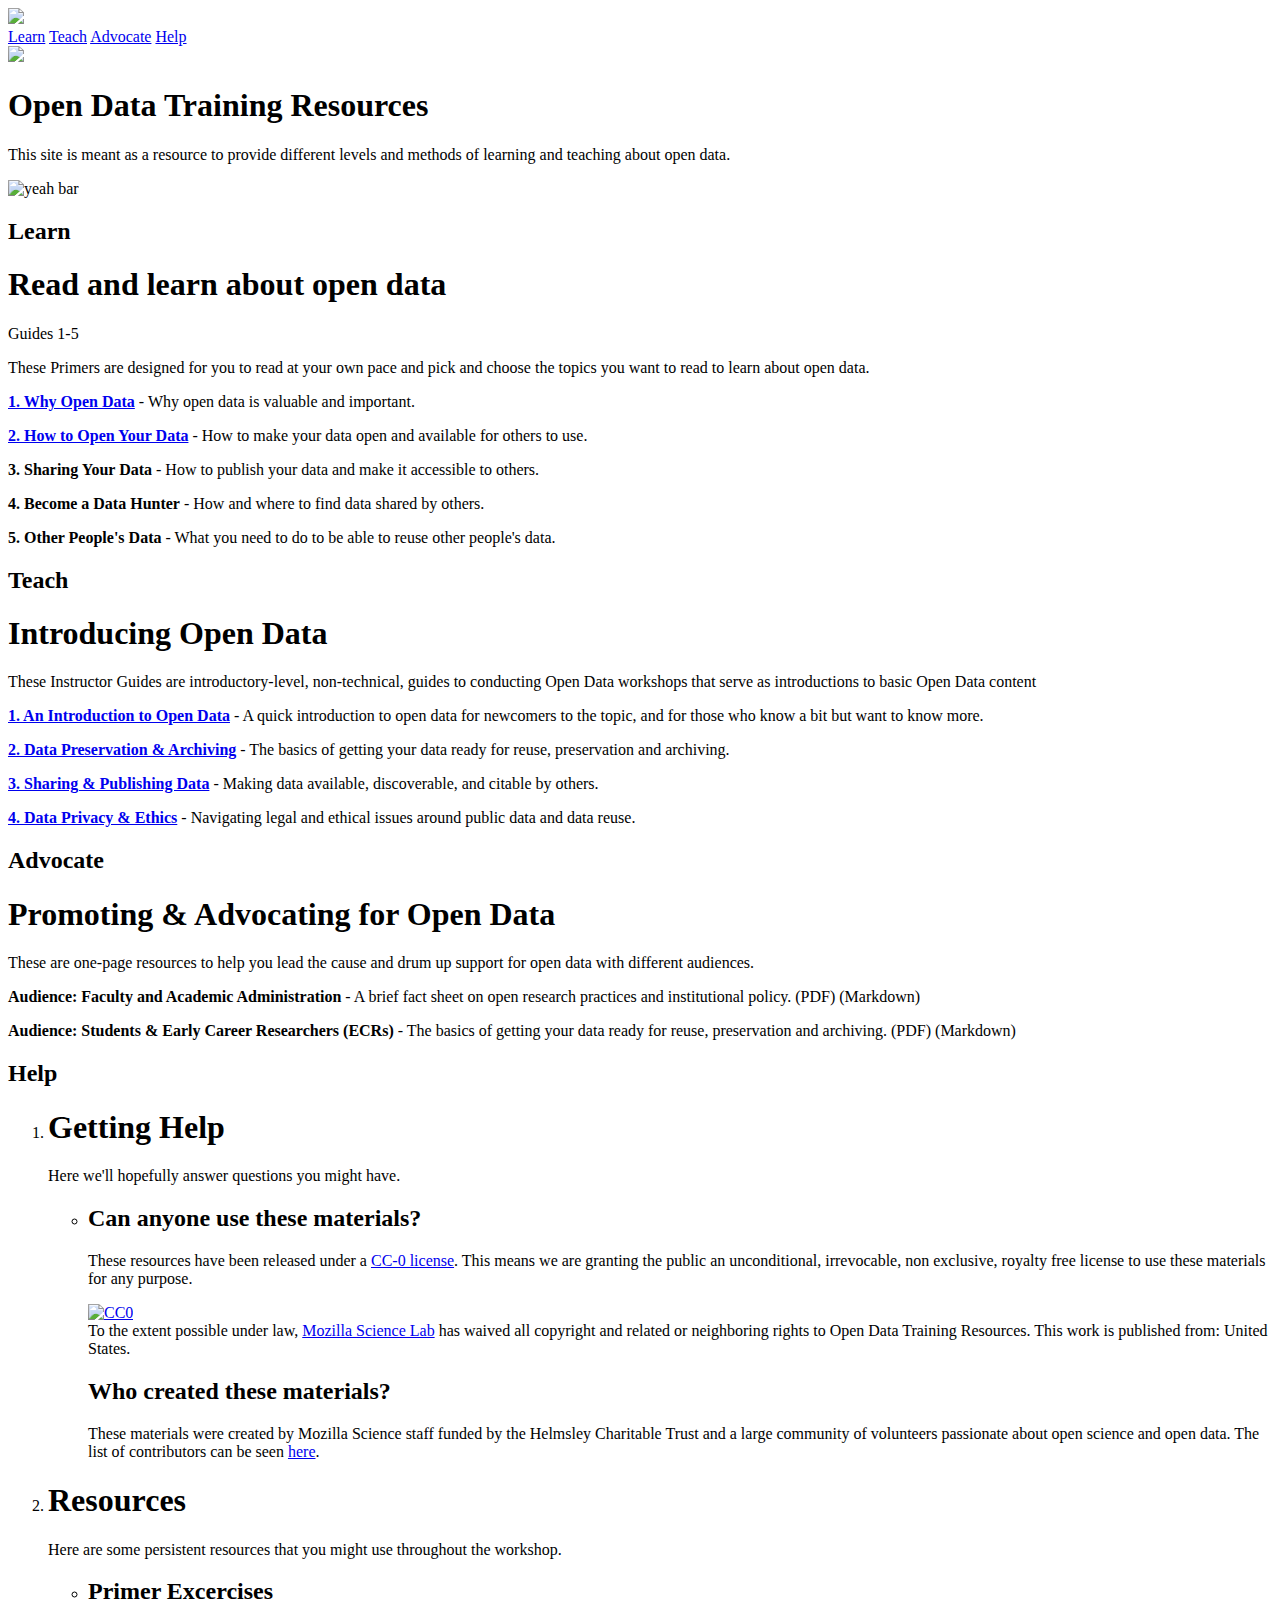
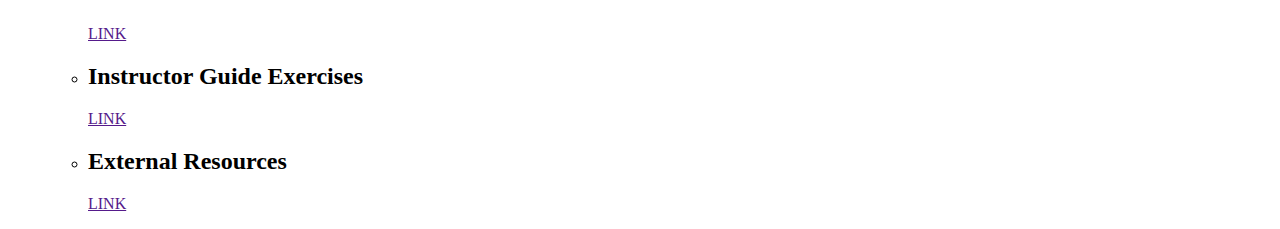
==== index.html @ 7452b1af "Added ? abt authors and info abt Helmsley" ====
<!DOCTYPE html>
<html>
  <head>
    <title>Open Data Training Resources</title>
    <meta charset="utf-8">
    <meta name="viewport" content="width=device-width, initial-scale=1">
    <meta name="author" content="Mozilla Science Lab"/>
    <!-- STYLES -->
    <link href='https://fonts.googleapis.com/css?family=Fira+Sans:400,400italic,500,500italic,700' rel='stylesheet' type='text/css'>
    <link rel="stylesheet" href="https://maxcdn.bootstrapcdn.com/font-awesome/4.5.0/css/font-awesome.min.css">
    <link rel="stylesheet" href="assets/css/style.css">
    <link rel="icon" type="image/ico" href="https://mozillascience.org/img/favicon.ico">
    <!-- JS -->
    <script src="https://code.jquery.com/jquery-2.1.4.min.js" type="text/javascript" charset="utf-8"></script>
    <script src="assets/javascript/script.js" type="text/javascript" charset="utf-8"></script>
    <script src="assets/javascript/table.js" type="text/javascript" charset="utf-8"></script>
  </head>

  <body>
  <!-- SIDE BAR NAVIGATION -->
  	<aside>
  		<div class="image">
  			<img src="assets/images/science-fox_navy.svg">
  		</div>
  		<nav>
  		  <a class="selected" href="#learn">Learn</a>
        <a href="#teach">Teach</a>
  		  <a href="#adv">Advocate</a>
  		  <a href="#help">Help</a>
  		</nav>
  	</aside>
  <!-- BODY TEXT -->
  	<article>
      <div class="logo">
        <a href="https://mozillascience.org" title="Mozilla Science Lab">
          <img src="assets/images/science-lab-logo.svg" />
        </a>
      </div>
	<!-- TITLE -->
      <h1>Open Data Training Resources</h1>

  <!-- META INFO -->
      <div class="meta-information">

        <p class="summary">
          This site is meant as a resource to provide different levels and methods of learning and teaching about open data.
        </p>

      </div>

      <div class="image">
        <img src="assets/images/banner-water.png" alt="yeah bar" height="90" width="770">
      </div>
	<!-- LEARNING -->
		<h2 id="learn">Learn</h2>
<!-- PRIMERS -->
    <section class="example">
      <section class="title">
        <h1>Read and learn about open data</h1>
        <p>Guides 1-5</p>
        <p>These Primers are designed for you to read at your own pace and pick and choose the topics you want to read to learn about open data.</p>
      </section>
      <section class="content">
        <!-- <p>
          <strong>LEVEL 1</strong>
        </p>  -->
        <p>
          <a href="https://mozillascience.github.io/open-data-primers/1-why-open-data.html">
            <strong>1. Why Open Data</strong></a> - Why open data is valuable and important.
        </p>
        <p>
          <a href="https://mozillascience.github.io/open-data-primers/2-how-to.html"><strong>2. How to Open Your Data</strong></a> - How to make your data open and available for others to use.
        </p>
        <p>
          <strong>3. Sharing Your Data</strong> - How to publish your data and make it accessible to others.
        </p>
        <p>
          <strong>4. Become a Data Hunter</strong> - How and where to find data shared by others.
        </p>
        <p>
          <strong>5. Other People's Data</strong> - What you need to do to be able to reuse other people's data.
        </p>
<!--        <p>
          <strong>What’s Next</strong> - Resources and opportunities to learn more
        </p>  -->
      </section>
    </section>
<!-- TEACHING -->
  		<h2 id="teach">Teach</h2>
<!-- INSTRUCTOR GUIDES -->
    <section class="example">
      <section class="title">
        <h1>Introducing Open Data</h1>
        <p>These Instructor Guides are introductory-level, non-technical, guides to conducting Open Data workshops that serve as introductions to basic Open Data content
        </p>
      </section>
      <section class="content">
  <!--      <p>
          <a href=""><strong>Title</strong></a> - Description
        </p>  -->
        <p>
          <a href="modules/1_Intro.html"><strong>1. An Introduction to Open Data</strong></a> - A quick introduction to open data for newcomers to the topic, and for those who know a bit but want to know more.
        </p>
        <p>
          <a href="modules/2_Pres.html"><strong>2. Data Preservation &amp; Archiving</strong></a> - The basics of getting your data ready for reuse, preservation and archiving.
        </p>
        <p>
          <a href="modules/3_Share.html"><strong>3. Sharing &amp; Publishing Data</strong></a> - Making data available, discoverable, and citable by others.
        </p>
        <p>
          <a href="modules/4_Ethics.html"><strong>4. Data Privacy &amp; Ethics</strong></a> - Navigating legal and ethical issues around public data and data reuse.
        </p>
      </section>
    </section>
    <!-- ADVOCACY -->
      <h2 id="adv">Advocate</h2>
    <!-- ONE-PAGERS -->
        <section class="example">
          <section class="title">
            <h1>Promoting &amp; Advocating for Open Data</h1>
            <p>These are one-page resources to help you lead the cause and drum up support for open data with different audiences.</p>
          </section>
          <section class="content">
            <p>
              <strong>Audience: Faculty and Academic Administration </strong></a> - A brief fact sheet on open research practices and institutional policy. (PDF) (Markdown)
            </p>
            <p>
              <strong>Audience: Students &amp; Early Career Researchers (ECRs)</strong> - The basics of getting your data ready for reuse, preservation and archiving. (PDF) (Markdown)
            </p>
          </section>
        </section>

  <!-- HELP -->

  	<h2 id="help">Help</h2>
  		<ol class="steps">
        <!-- faq -->
        <li>
          <h1>Getting Help</h1>
          <p>
            Here we'll hopefully answer questions you might have.
          </p>

          <ul>
            <li>
              <h2>Can anyone use these materials?</h2>
              <p>
                These resources have been released under a <a href="https://creativecommons.org/share-your-work/public-domain/cc0/">CC-0 license</a>.  This means we are granting the public an unconditional, irrevocable, non exclusive, royalty free license to use these materials for any purpose.
              </p>
              <p xmlns:dct="http://purl.org/dc/terms/" xmlns:vcard="http://www.w3.org/2001/vcard-rdf/3.0#">
                <a rel="license" href="http://creativecommons.org/publicdomain/zero/1.0/">  <img src="http://i.creativecommons.org/p/zero/1.0/88x31.png" style="border-style: none;" alt="CC0" /></a>
                <br />
                To the extent possible under law,
                <a rel="dct:publisher" href="https://www.mozillascience.org/blog">
                <span property="dct:title">Mozilla Science Lab</span></a> has waived all copyright and related or neighboring rights to <span property="dct:title">Open Data Training Resources</span>.  This work is published from: <span property="vcard:Country" datatype="dct:ISO3166" content="US" about="https://www.mozillascience.org/blog"> United States</span>.
              </p>
              <h2>Who created these materials?</h2>
              <p>These materials were created by Mozilla Science staff funded by the Helmsley Charitable Trust and a large community of volunteers passionate about open science and open data.  The list of contributors can be seen <a href="https://github.com/mozillascience/open-data-training">here</a>.
            <!--  <h2> QUESTION </h2>
              <p>
                ANSWER
              </p> -->

            </li>
          </ul>
        </li>
        <!-- Resources -->
        <li>
          <h1>Resources</h1>
          <p>
          Here are some persistent resources that you might use throughout the workshop.
          </p>
          <ul>
            <li>
              <h2>Primer Excercises</h2>
              <p><a href="">LINK</a></p>
            </li>
            <li>
              <h2>Instructor Guide Exercises</h2>
              <p><a href="">LINK</a></p>
            </li>
            <li>
              <h2>External Resources</h2>
              <p><a href="">LINK</a></p>
            </li>
          </ul>
      </ol>
  	</article>
  </body>
</html>
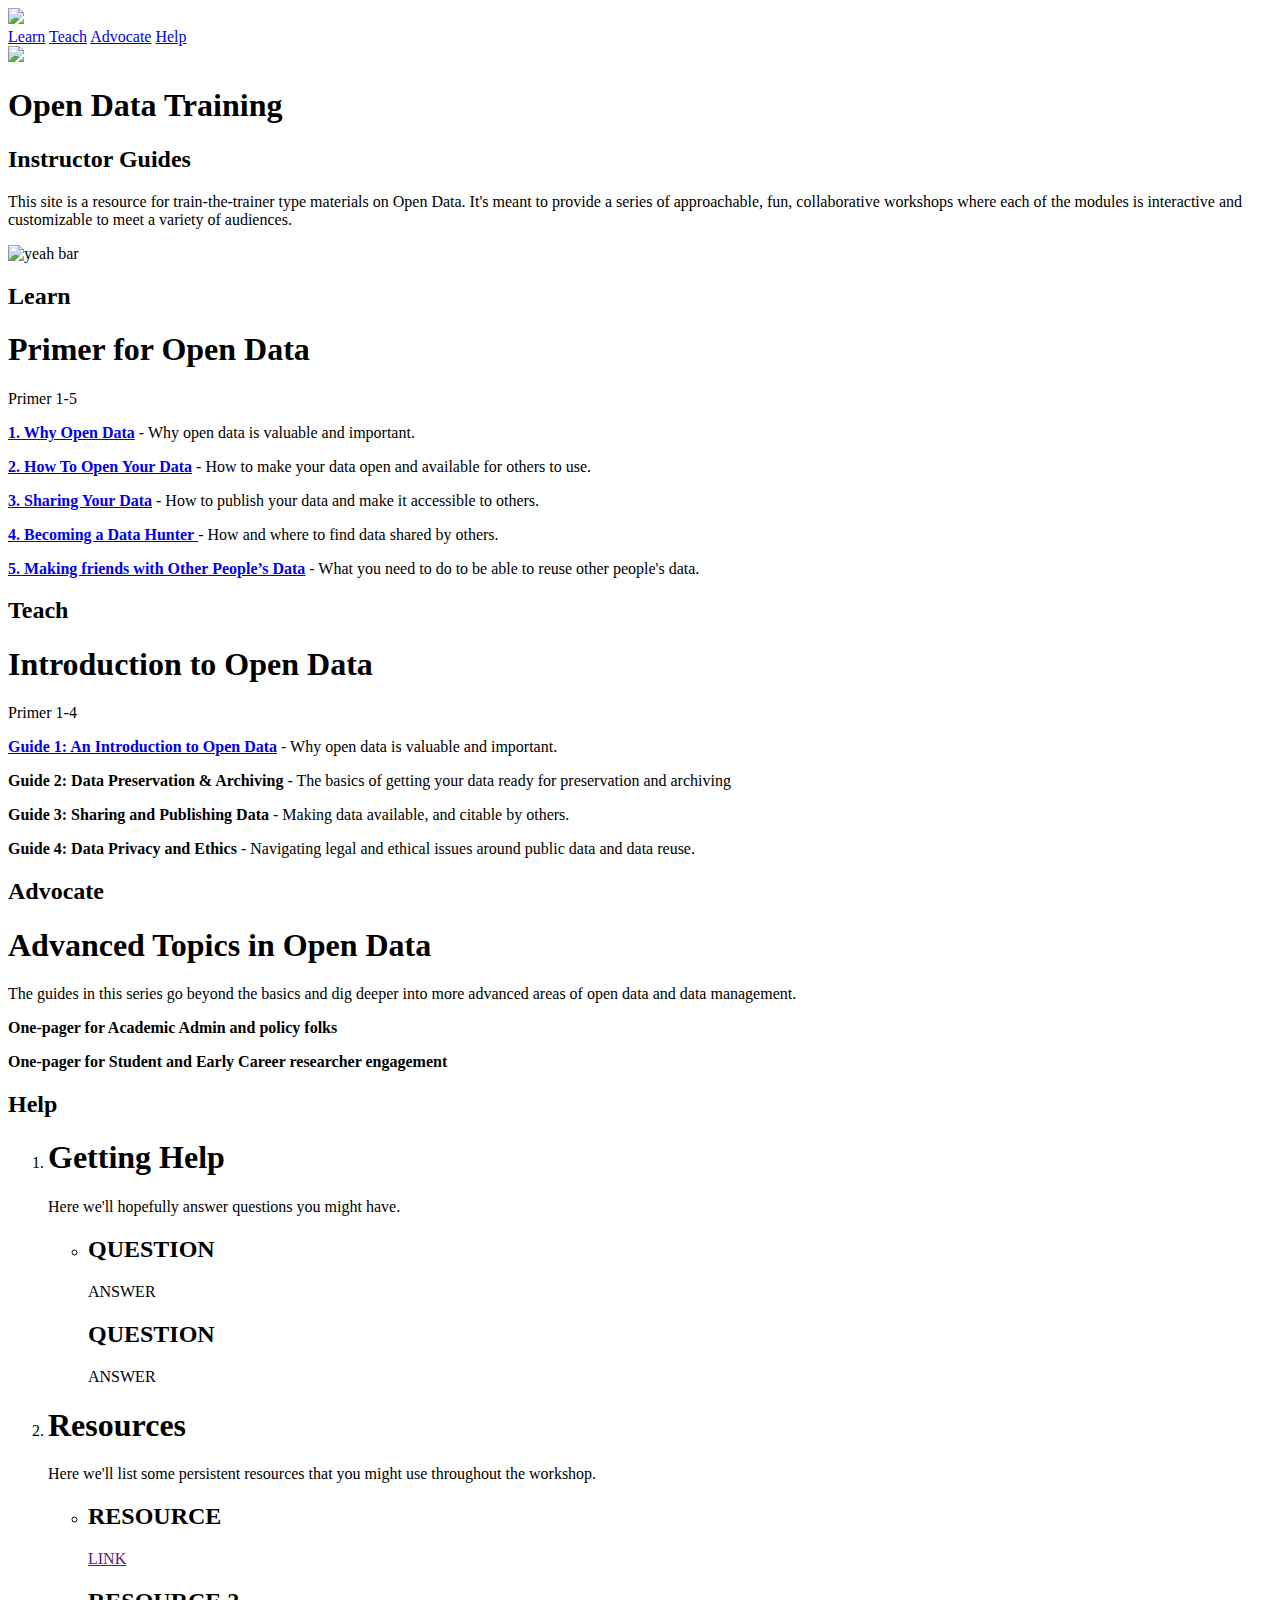
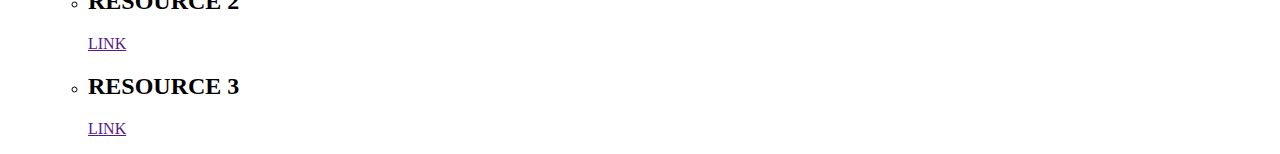
==== commit 5d8e9ea9: "Update index.html" ====
--- a/index.html
+++ b/index.html
@@ -1,7 +1,7 @@
 <!DOCTYPE html>
 <html>
   <head>
-    <title>Open Data Training Resources</title>
+    <title>Open Data Training</title>
     <meta charset="utf-8">
     <meta name="viewport" content="width=device-width, initial-scale=1">
     <meta name="author" content="Mozilla Science Lab"/>
@@ -24,9 +24,9 @@
   		</div>
   		<nav>
   		  <a class="selected" href="#learn">Learn</a>
-        <a href="#teach">Teach</a>
-  		  <a href="#adv">Advocate</a>
-  		  <a href="#help">Help</a>
+        	  <a href="#teach">Teach</a>
+  		  <a href="#advocate">Advocate</a>
+        <a href="#help">Help</a>
   		</nav>
   	</aside>
   <!-- BODY TEXT -->
@@ -37,104 +37,90 @@
         </a>
       </div>
 	<!-- TITLE -->
-      <h1>Open Data Training Resources</h1>
+      <h1>Open Data Training</h1>
+      <h2>Instructor Guides</h2>
 
   <!-- META INFO -->
       <div class="meta-information">
 
         <p class="summary">
-          This site is meant as a resource to provide different levels and methods of learning and teaching about open data.
+          This site is a resource for train-the-trainer type materials on Open Data. It's meant to provide a series of approachable, fun, collaborative workshops where each of the modules is interactive and customizable to meet a variety of audiences.
         </p>
-
       </div>
 
       <div class="image">
         <img src="assets/images/banner-water.png" alt="yeah bar" height="90" width="770">
       </div>
-	<!-- LEARNING -->
+
+<!-- Learn -->
 		<h2 id="learn">Learn</h2>
-<!-- PRIMERS -->
     <section class="example">
       <section class="title">
-        <h1>Read and learn about open data</h1>
-        <p>Guides 1-5</p>
-        <p>These Primers are designed for you to read at your own pace and pick and choose the topics you want to read to learn about open data.</p>
+        <h1>Primer for Open Data</h1>
+        <p>Primer 1-5</p>
       </section>
       <section class="content">
-        <!-- <p>
-          <strong>LEVEL 1</strong>
-        </p>  -->
         <p>
-          <a href="https://mozillascience.github.io/open-data-primers/1-why-open-data.html">
-            <strong>1. Why Open Data</strong></a> - Why open data is valuable and important.
+          <a href="https://mozillascience.github.io/open-data-primers/1-open-data-what.html"><strong>1. Why Open Data</strong></a> - Why open data is valuable and important.
         </p>
         <p>
-          <a href="https://mozillascience.github.io/open-data-primers/2-how-to.html"><strong>2. How to Open Your Data</strong></a> - How to make your data open and available for others to use.
+          <a href="https://mozillascience.github.io/open-data-primers/2-how-to.html"><strong>2. How To Open Your Data</strong></a> - How to make your data open and available for others to use.
         </p>
         <p>
-          <strong>3. Sharing Your Data</strong> - How to publish your data and make it accessible to others.
+          <a href="https://mozillascience.github.io/open-data-primers/3-sharing-data.html"><strong>3. Sharing Your Data</strong></a> - How to publish your data and make it accessible to others.
         </p>
         <p>
-          <strong>4. Become a Data Hunter</strong> - How and where to find data shared by others.
+          <a href="https://mozillascience.github.io/open-data-primers/4-data-hunter.html"><strong>4. Becoming a Data Hunter</strong> </a>- How and where to find data shared by others.
         </p>
         <p>
-          <strong>5. Other People's Data</strong> - What you need to do to be able to reuse other people's data.
-        </p>
-<!--        <p>
-          <strong>What’s Next</strong> - Resources and opportunities to learn more
-        </p>  -->
-      </section>
-    </section>
-<!-- TEACHING -->
-  		<h2 id="teach">Teach</h2>
-<!-- INSTRUCTOR GUIDES -->
-    <section class="example">
-      <section class="title">
-        <h1>Introducing Open Data</h1>
-        <p>These Instructor Guides are introductory-level, non-technical, guides to conducting Open Data workshops that serve as introductions to basic Open Data content
-        </p>
-      </section>
-      <section class="content">
-  <!--      <p>
-          <a href=""><strong>Title</strong></a> - Description
-        </p>  -->
-        <p>
-          <a href="modules/1_Intro.html"><strong>1. An Introduction to Open Data</strong></a> - A quick introduction to open data for newcomers to the topic, and for those who know a bit but want to know more.
-        </p>
-        <p>
-          <a href="modules/2_Pres.html"><strong>2. Data Preservation &amp; Archiving</strong></a> - The basics of getting your data ready for reuse, preservation and archiving.
-        </p>
-        <p>
-          <a href="modules/3_Share.html"><strong>3. Sharing &amp; Publishing Data</strong></a> - Making data available, discoverable, and citable by others.
-        </p>
-        <p>
-          <a href="modules/4_Ethics.html"><strong>4. Data Privacy &amp; Ethics</strong></a> - Navigating legal and ethical issues around public data and data reuse.
+          <a href="https://mozillascience.github.io/open-data-primers/5-others-data.html"><strong>5. Making friends with Other People’s Data</strong></a> - What you need to do to be able to reuse other people's data.
         </p>
       </section>
     </section>
-    <!-- ADVOCACY -->
-      <h2 id="adv">Advocate</h2>
-    <!-- ONE-PAGERS -->
+<!-- Teach -->
+  		<h2 id="teach">Teach</h2>
+    <section class="example">
+      <section class="title">
+        <h1>Introduction to Open Data</h1>
+        <p>Primer 1-4</p>
+      </section>
+      <section class="content">
+        <p>
+          <a href="modules/1_Intro.html"><strong>Guide 1: An Introduction to Open Data</strong></a> - Why open data is valuable and important.
+        </p>
+        <p>
+          <strong>Guide 2: Data Preservation & Archiving</strong> - The basics of getting your data ready for preservation and archiving
+        </p>
+        <p>
+          <strong>Guide 3: Sharing and Publishing Data</strong> - Making data available, and citable by others.
+        </p>
+        <p>
+          <strong>Guide 4: Data Privacy and Ethics</strong> - Navigating legal and ethical issues around public data and data reuse.
+        </p>
+      </section>
+    </section>
+
+<!-- Advocate -->
+      <h2 id="advocate">Advocate</h2>
         <section class="example">
           <section class="title">
-            <h1>Promoting &amp; Advocating for Open Data</h1>
-            <p>These are one-page resources to help you lead the cause and drum up support for open data with different audiences.</p>
+            <h1>Advanced Topics in Open Data</h1>
+            <p>The guides in this series go beyond the basics and dig deeper into more advanced areas of open data and data management.</p>
           </section>
           <section class="content">
             <p>
-              <strong>Audience: Faculty and Academic Administration </strong></a> - A brief fact sheet on open research practices and institutional policy. (PDF) (Markdown)
+              <strong>One-pager for Academic Admin and policy folks</strong>
             </p>
             <p>
-              <strong>Audience: Students &amp; Early Career Researchers (ECRs)</strong> - The basics of getting your data ready for reuse, preservation and archiving. (PDF) (Markdown)
+              <strong>One-pager for Student and Early Career researcher engagement</strong>
             </p>
           </section>
         </section>
-
-  <!-- HELP -->
-
+		
+<!-- HELP -->
+		
   	<h2 id="help">Help</h2>
   		<ol class="steps">
-        <!-- faq -->
         <li>
           <h1>Getting Help</h1>
           <p>
@@ -143,23 +129,14 @@
 
           <ul>
             <li>
-              <h2>Can anyone use these materials?</h2>
-              <p>
-                These resources have been released under a <a href="https://creativecommons.org/share-your-work/public-domain/cc0/">CC-0 license</a>.  This means we are granting the public an unconditional, irrevocable, non exclusive, royalty free license to use these materials for any purpose.
-              </p>
-              <p xmlns:dct="http://purl.org/dc/terms/" xmlns:vcard="http://www.w3.org/2001/vcard-rdf/3.0#">
-                <a rel="license" href="http://creativecommons.org/publicdomain/zero/1.0/">  <img src="http://i.creativecommons.org/p/zero/1.0/88x31.png" style="border-style: none;" alt="CC0" /></a>
-                <br />
-                To the extent possible under law,
-                <a rel="dct:publisher" href="https://www.mozillascience.org/blog">
-                <span property="dct:title">Mozilla Science Lab</span></a> has waived all copyright and related or neighboring rights to <span property="dct:title">Open Data Training Resources</span>.  This work is published from: <span property="vcard:Country" datatype="dct:ISO3166" content="US" about="https://www.mozillascience.org/blog"> United States</span>.
-              </p>
-              <h2>Who created these materials?</h2>
-              <p>These materials were created by Mozilla Science staff funded by the Helmsley Charitable Trust and a large community of volunteers passionate about open science and open data.  The list of contributors can be seen <a href="https://github.com/mozillascience/open-data-training">here</a>.
-            <!--  <h2> QUESTION </h2>
+              <h2>QUESTION</h2>
               <p>
                 ANSWER
-              </p> -->
+              </p>
+              <h2>QUESTION</h2>
+              <p>
+                ANSWER
+              </p>
 
             </li>
           </ul>
@@ -168,19 +145,19 @@
         <li>
           <h1>Resources</h1>
           <p>
-          Here are some persistent resources that you might use throughout the workshop.
+          Here we'll list some persistent resources that you might use throughout the workshop.
           </p>
           <ul>
             <li>
-              <h2>Primer Excercises</h2>
+              <h2>RESOURCE</h2>
               <p><a href="">LINK</a></p>
             </li>
             <li>
-              <h2>Instructor Guide Exercises</h2>
+              <h2>RESOURCE 2</h2>
               <p><a href="">LINK</a></p>
             </li>
             <li>
-              <h2>External Resources</h2>
+              <h2>RESOURCE 3</h2>
               <p><a href="">LINK</a></p>
             </li>
           </ul>
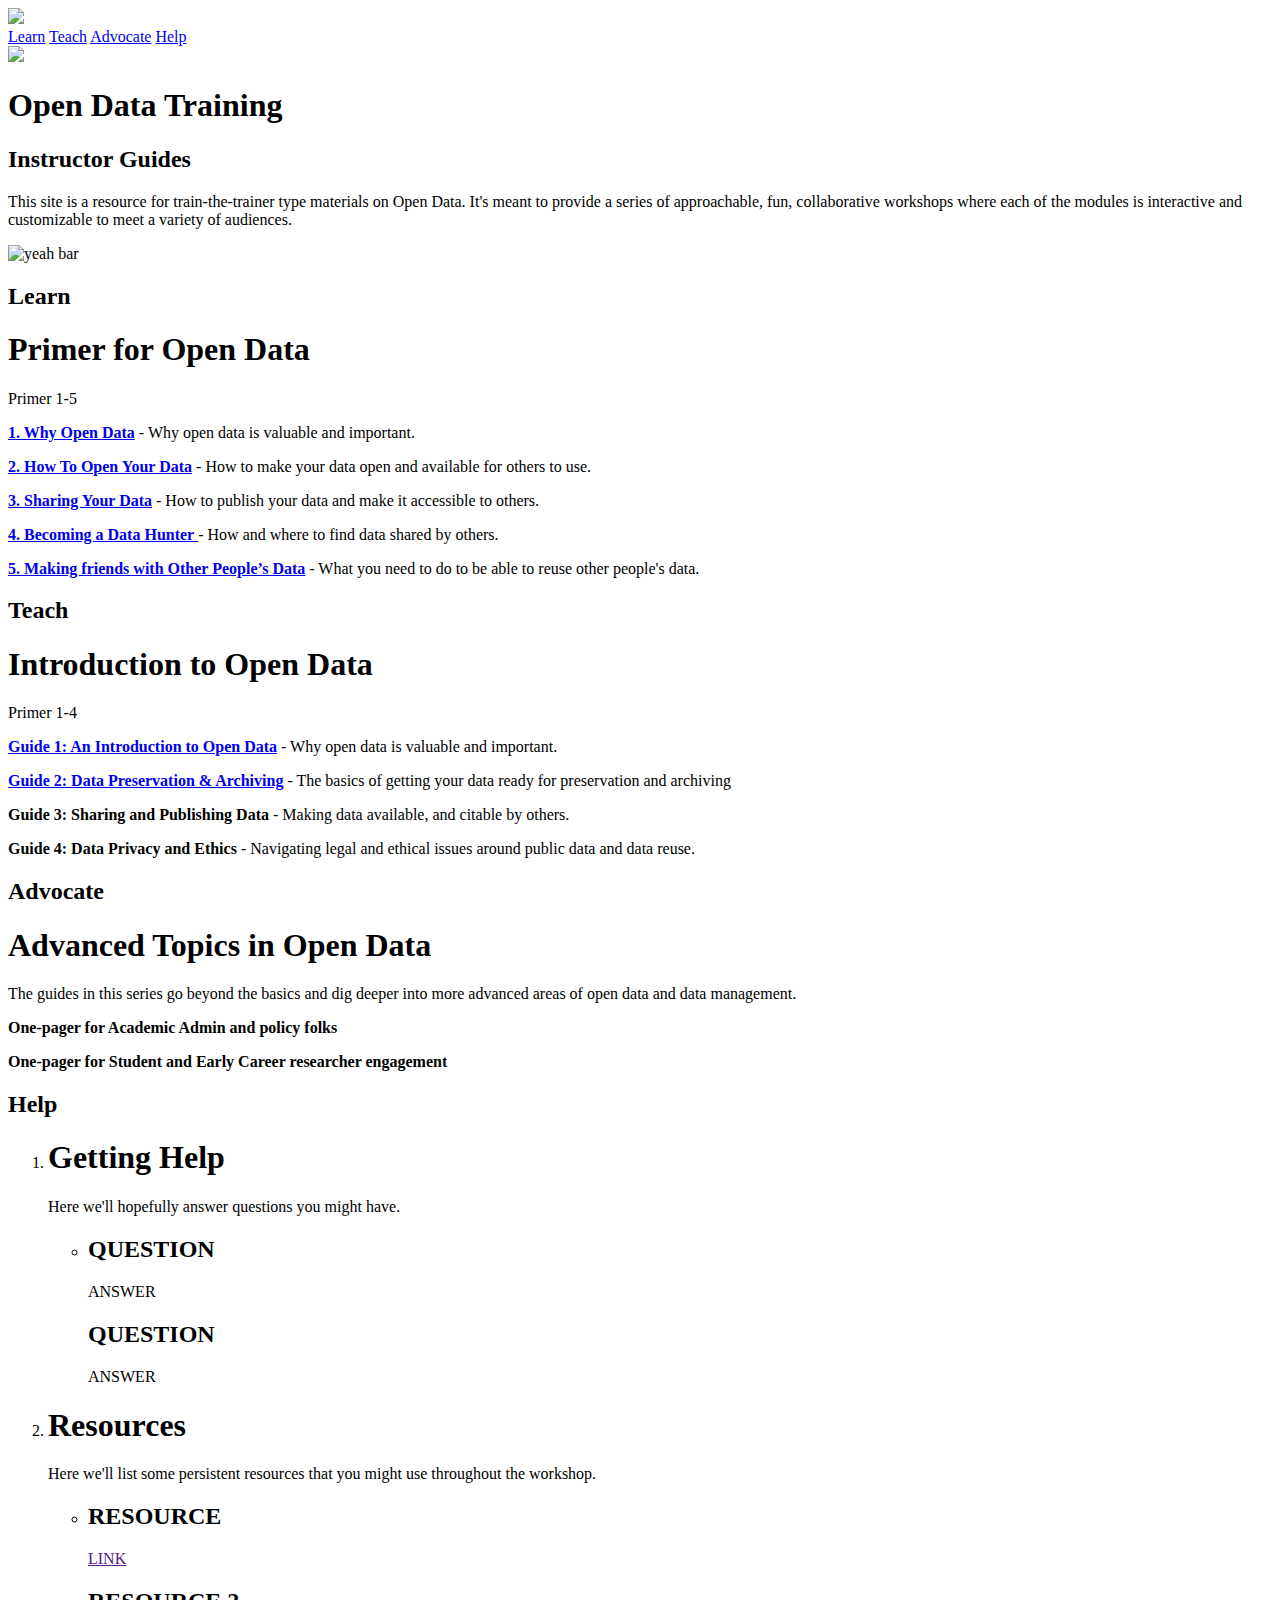
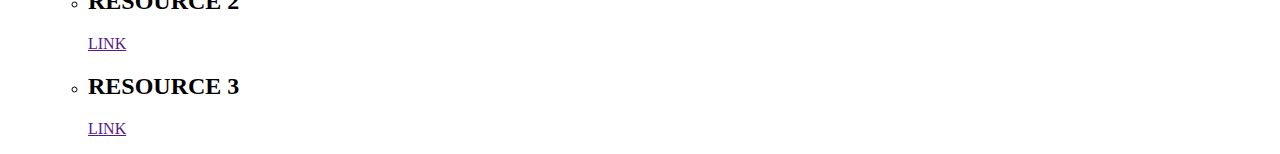
==== commit 4dbe5a81: "Update index.html" ====
--- a/index.html
+++ b/index.html
@@ -89,7 +89,7 @@
           <a href="modules/1_Intro.html"><strong>Guide 1: An Introduction to Open Data</strong></a> - Why open data is valuable and important.
         </p>
         <p>
-          <strong>Guide 2: Data Preservation & Archiving</strong> - The basics of getting your data ready for preservation and archiving
+	<a href="modules/2_How.html"><strong>Guide 2: Data Preservation & Archiving</strong></a> - The basics of getting your data ready for preservation and archiving
         </p>
         <p>
           <strong>Guide 3: Sharing and Publishing Data</strong> - Making data available, and citable by others.
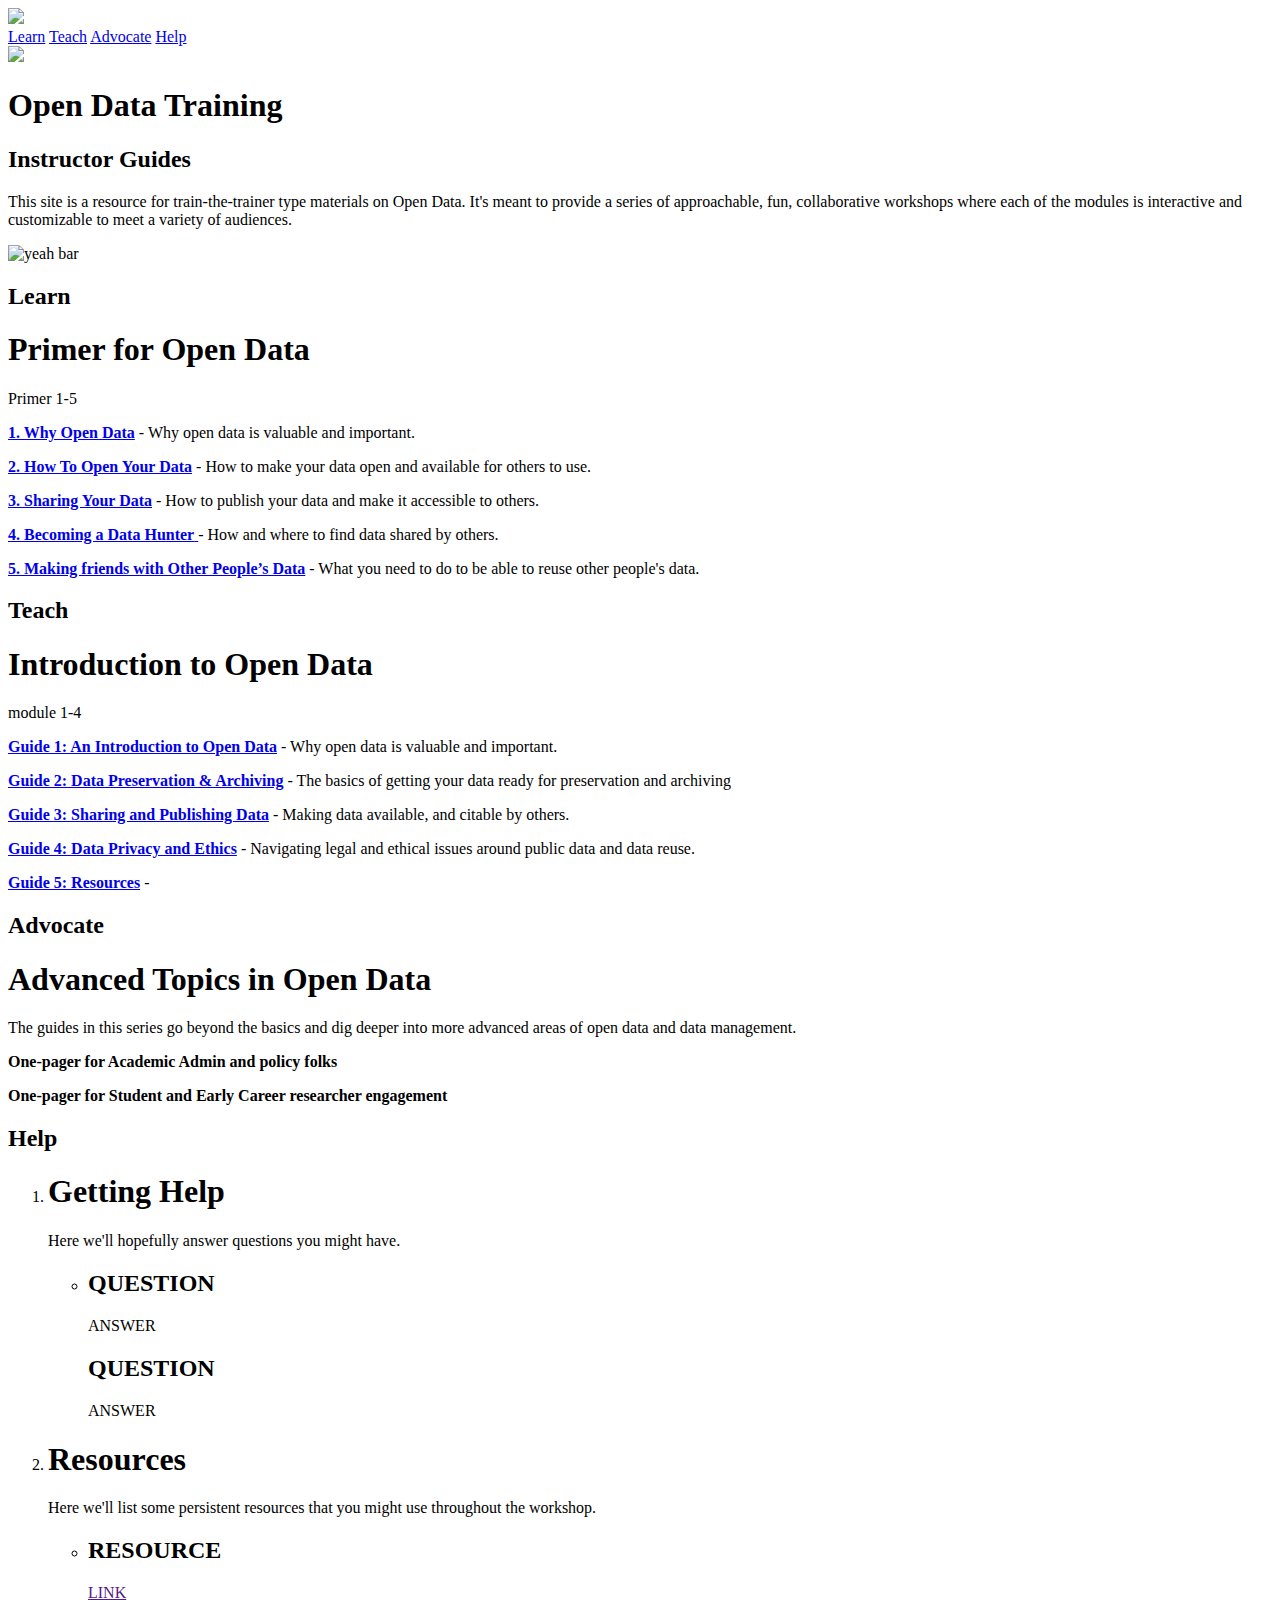
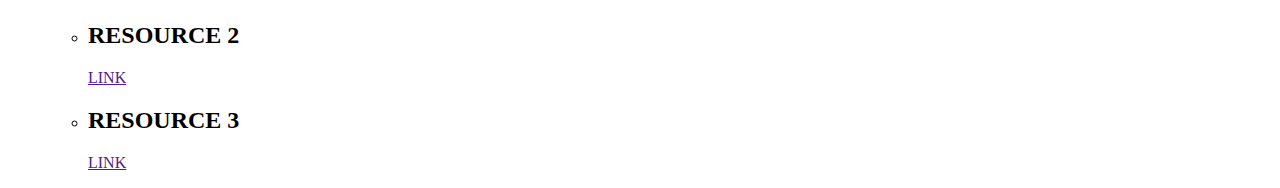
==== commit 43470003: "Update index.html" ====
--- a/index.html
+++ b/index.html
@@ -82,7 +82,7 @@
     <section class="example">
       <section class="title">
         <h1>Introduction to Open Data</h1>
-        <p>Primer 1-4</p>
+        <p>module 1-4</p>
       </section>
       <section class="content">
         <p>
@@ -92,10 +92,13 @@
 	<a href="modules/2_How.html"><strong>Guide 2: Data Preservation & Archiving</strong></a> - The basics of getting your data ready for preservation and archiving
         </p>
         <p>
-          <strong>Guide 3: Sharing and Publishing Data</strong> - Making data available, and citable by others.
+         <a href="modules/3_Share.html"><strong>Guide 3: Sharing and Publishing Data</strong></a> - Making data available, and citable by others.
         </p>
         <p>
-          <strong>Guide 4: Data Privacy and Ethics</strong> - Navigating legal and ethical issues around public data and data reuse.
+          <a href="modules/4_Privacy.html"><strong>Guide 4: Data Privacy and Ethics</strong></a> - Navigating legal and ethical issues around public data and data reuse.
+        </p>
+	 <p>
+          <a href="modules/5_Resources.html"><strong>Guide 5: Resources</strong></a> -
         </p>
       </section>
     </section>
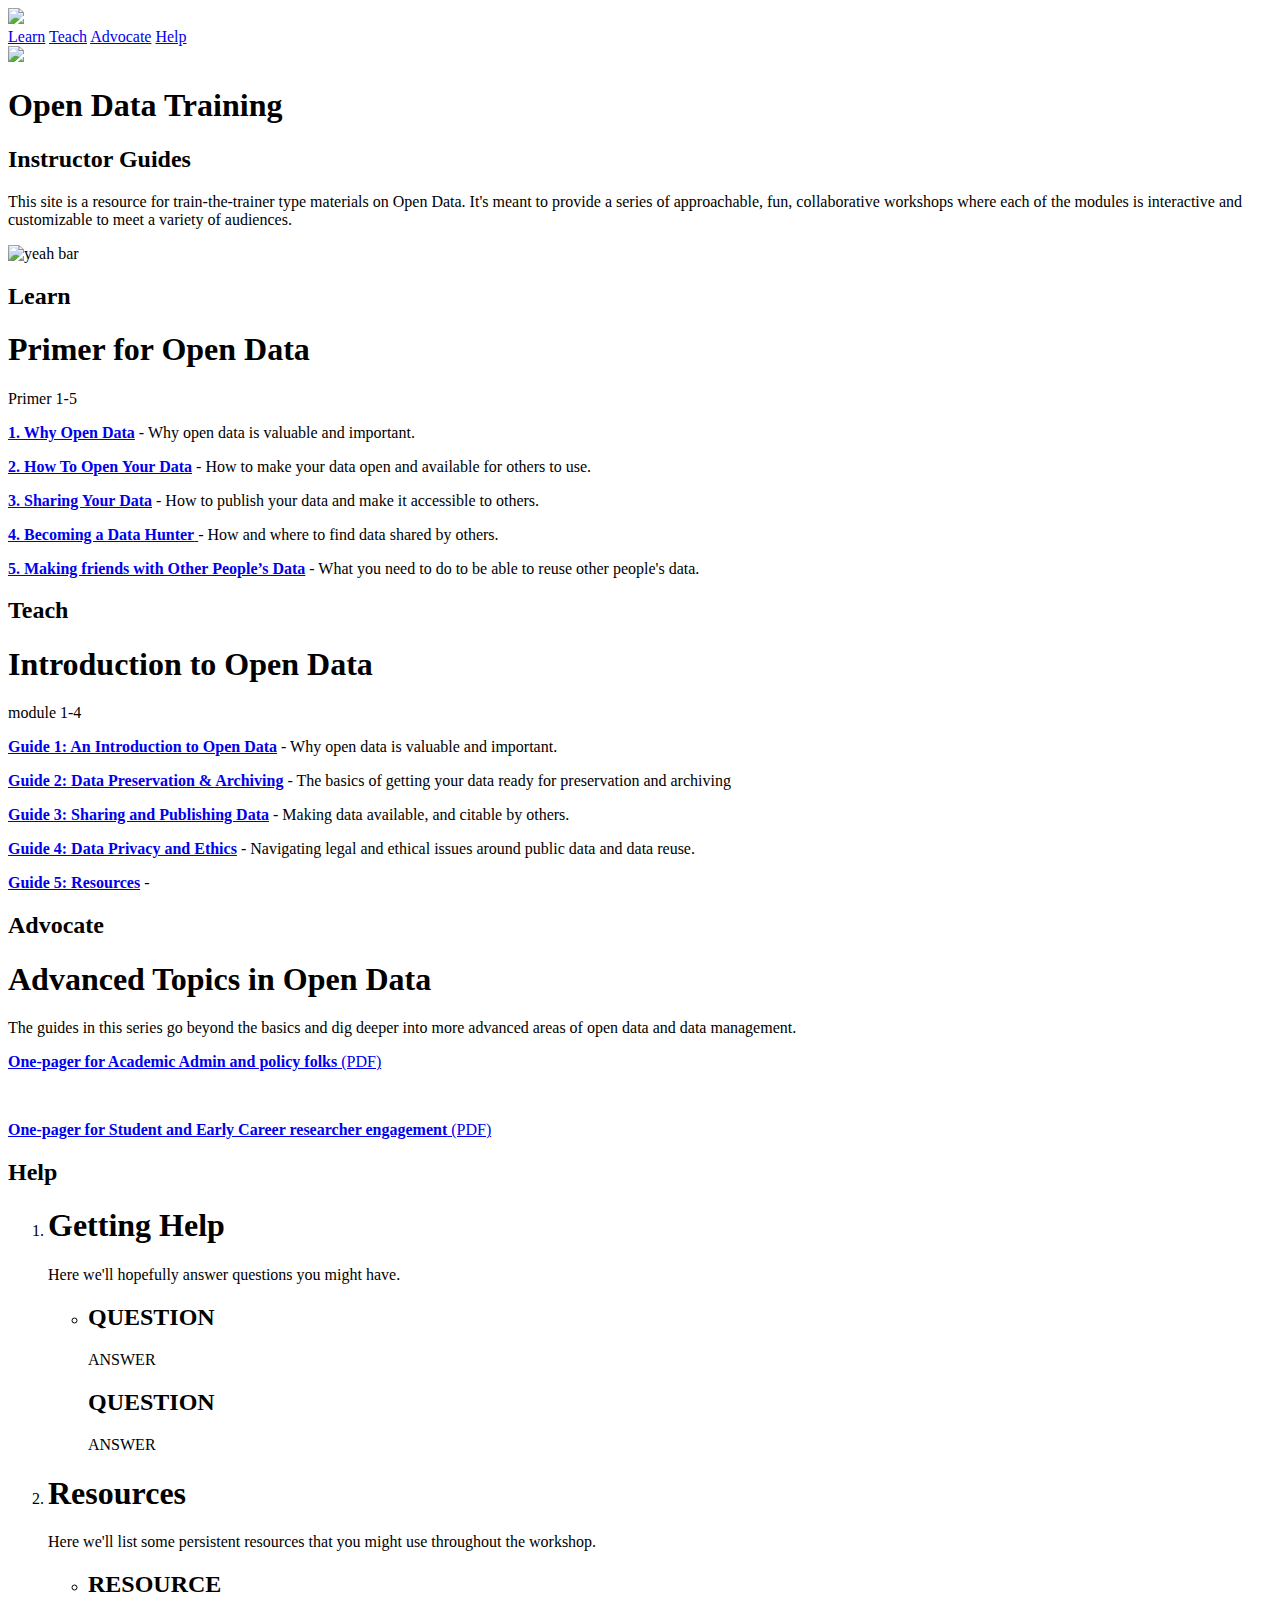
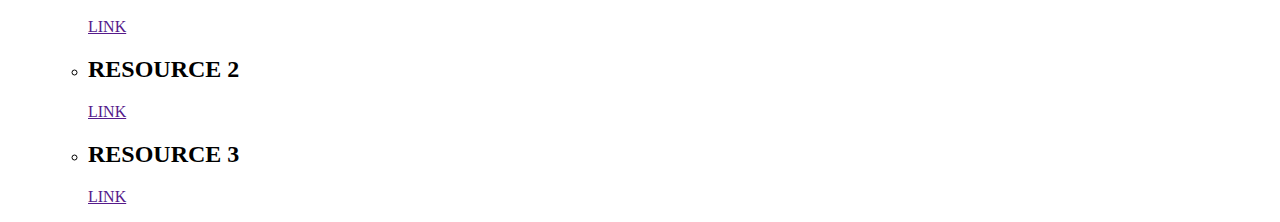
==== commit fcae0e21: "Update index.html" ====
--- a/index.html
+++ b/index.html
@@ -111,12 +111,12 @@
             <p>The guides in this series go beyond the basics and dig deeper into more advanced areas of open data and data management.</p>
           </section>
           <section class="content">
-            <p>
-              <strong>One-pager for Academic Admin and policy folks</strong>
-            </p>
-            <p>
-              <strong>One-pager for Student and Early Career researcher engagement</strong>
-            </p>
+            <a href="Advocacy_InstitutionalPolicy.pdf"><p>
+              <strong>One-pager for Academic Admin and policy folks</strong> (PDF)
+		    </p></a><br>
+            <a href="Advocacy_ECRfactsheet.pdf"><p>
+              <strong>One-pager for Student and Early Career researcher engagement</strong> (PDF)
+            </p></a>
           </section>
         </section>
 		
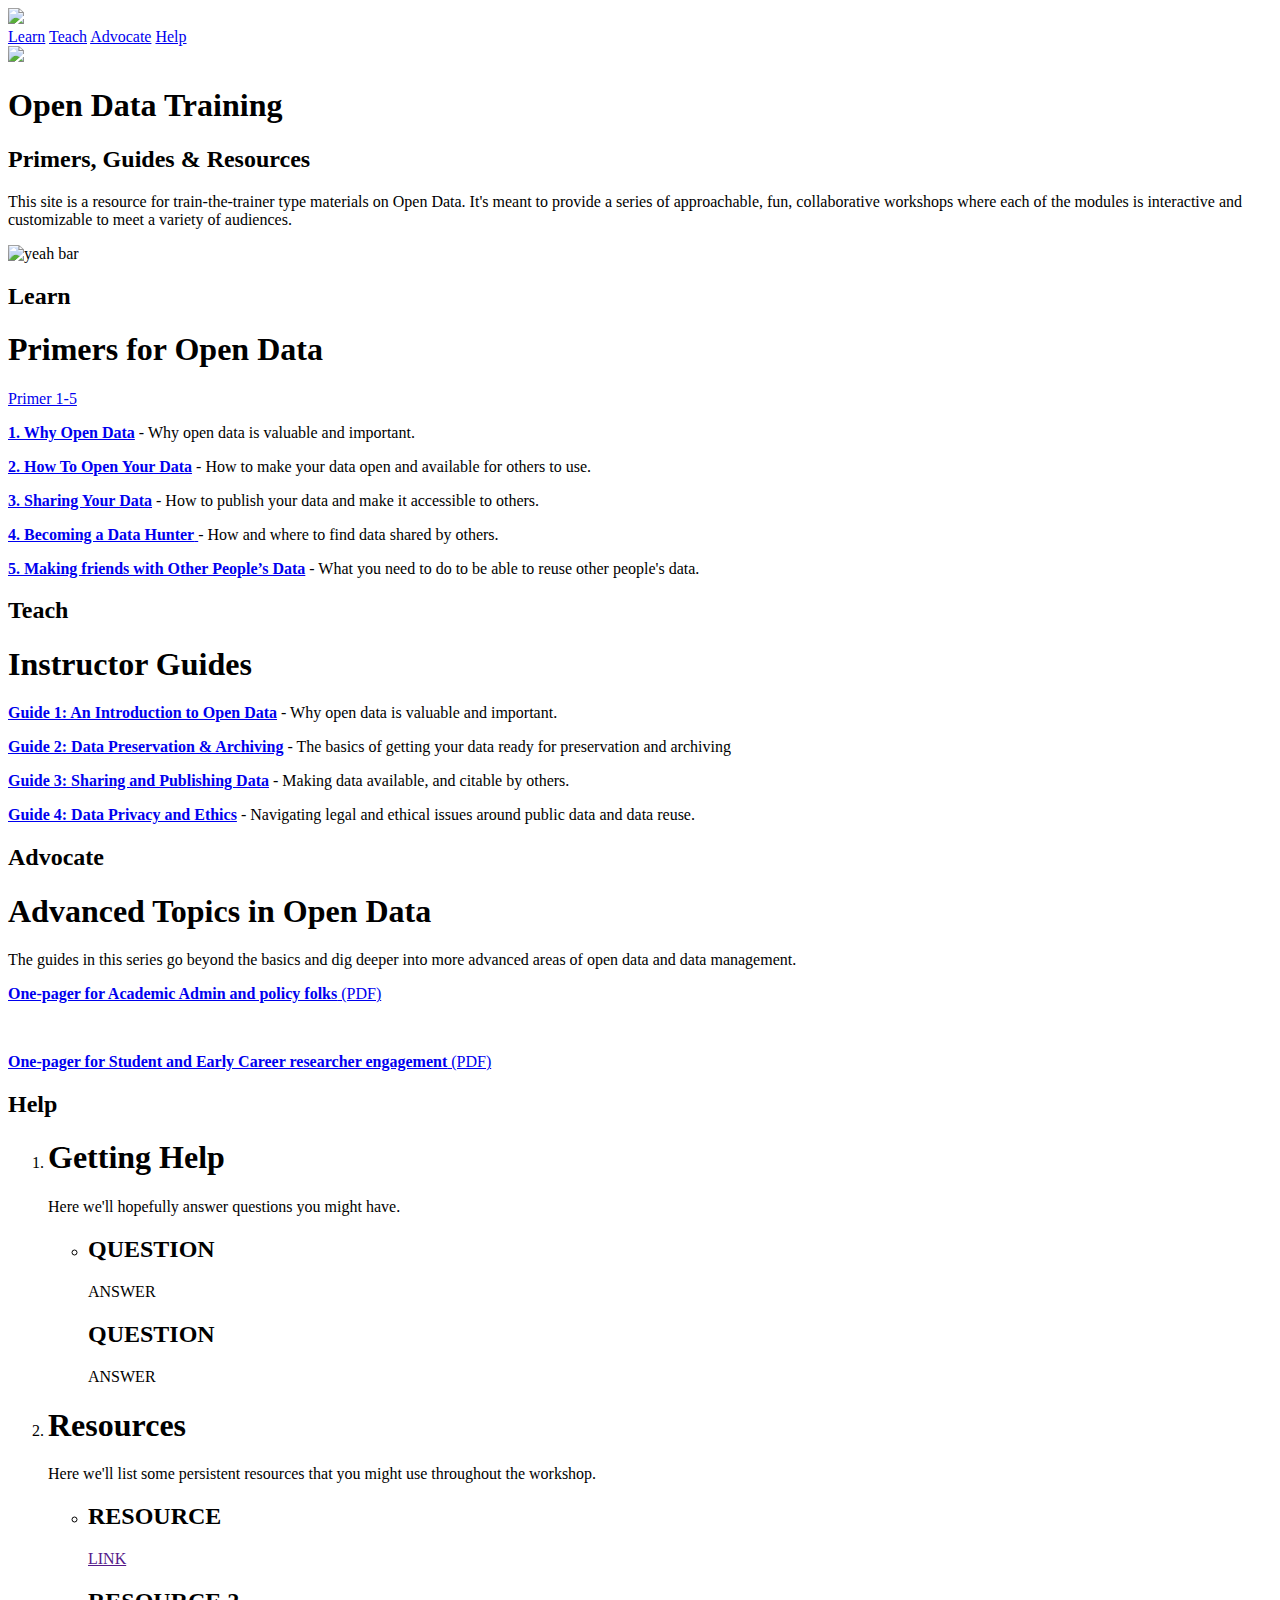
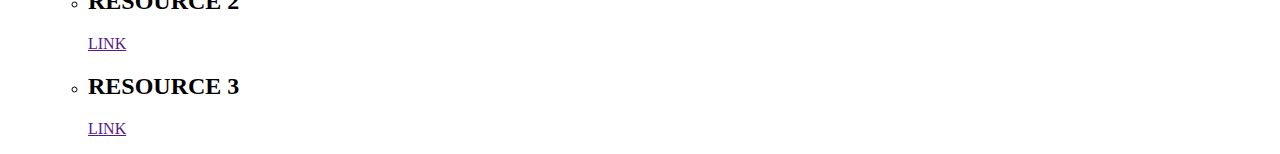
==== commit 690d8561: "Update index.html" ====
--- a/index.html
+++ b/index.html
@@ -33,12 +33,12 @@
   	<article>
       <div class="logo">
         <a href="https://mozillascience.org" title="Mozilla Science Lab">
-          <img src="assets/images/science-lab-logo.svg" />
+          <img src="assets/images/moz-logo-bw-rgb.svg" />
         </a>
       </div>
 	<!-- TITLE -->
       <h1>Open Data Training</h1>
-      <h2>Instructor Guides</h2>
+      <h2>Primers, Guides & Resources</h2>
 
   <!-- META INFO -->
       <div class="meta-information">
@@ -56,8 +56,8 @@
 		<h2 id="learn">Learn</h2>
     <section class="example">
       <section class="title">
-        <h1>Primer for Open Data</h1>
-        <p>Primer 1-5</p>
+        <h1>Primers for Open Data</h1>
+	      <p><a href="https://mozillascience.github.io/open-data-primers/">Primer 1-5</a></p>
       </section>
       <section class="content">
         <p>
@@ -81,8 +81,8 @@
   		<h2 id="teach">Teach</h2>
     <section class="example">
       <section class="title">
-        <h1>Introduction to Open Data</h1>
-        <p>module 1-4</p>
+        <h1>Instructor Guides</h1>
+      
       </section>
       <section class="content">
         <p>
@@ -97,9 +97,6 @@
         <p>
           <a href="modules/4_Privacy.html"><strong>Guide 4: Data Privacy and Ethics</strong></a> - Navigating legal and ethical issues around public data and data reuse.
         </p>
-	 <p>
-          <a href="modules/5_Resources.html"><strong>Guide 5: Resources</strong></a> -
-        </p>
       </section>
     </section>
 
@@ -111,10 +108,10 @@
             <p>The guides in this series go beyond the basics and dig deeper into more advanced areas of open data and data management.</p>
           </section>
           <section class="content">
-            <a href="Advocacy_InstitutionalPolicy.pdf"><p>
+            <a href="https://mozillascience.github.io/open-data-guides/modules/Advocacy_InstitutionalPolicy.pdf"><p>
               <strong>One-pager for Academic Admin and policy folks</strong> (PDF)
 		    </p></a><br>
-            <a href="Advocacy_ECRfactsheet.pdf"><p>
+            <a href="https://mozillascience.github.io/open-data-guides/modules/Advocacy_ECRfactsheet.pdf"><p>
               <strong>One-pager for Student and Early Career researcher engagement</strong> (PDF)
             </p></a>
           </section>
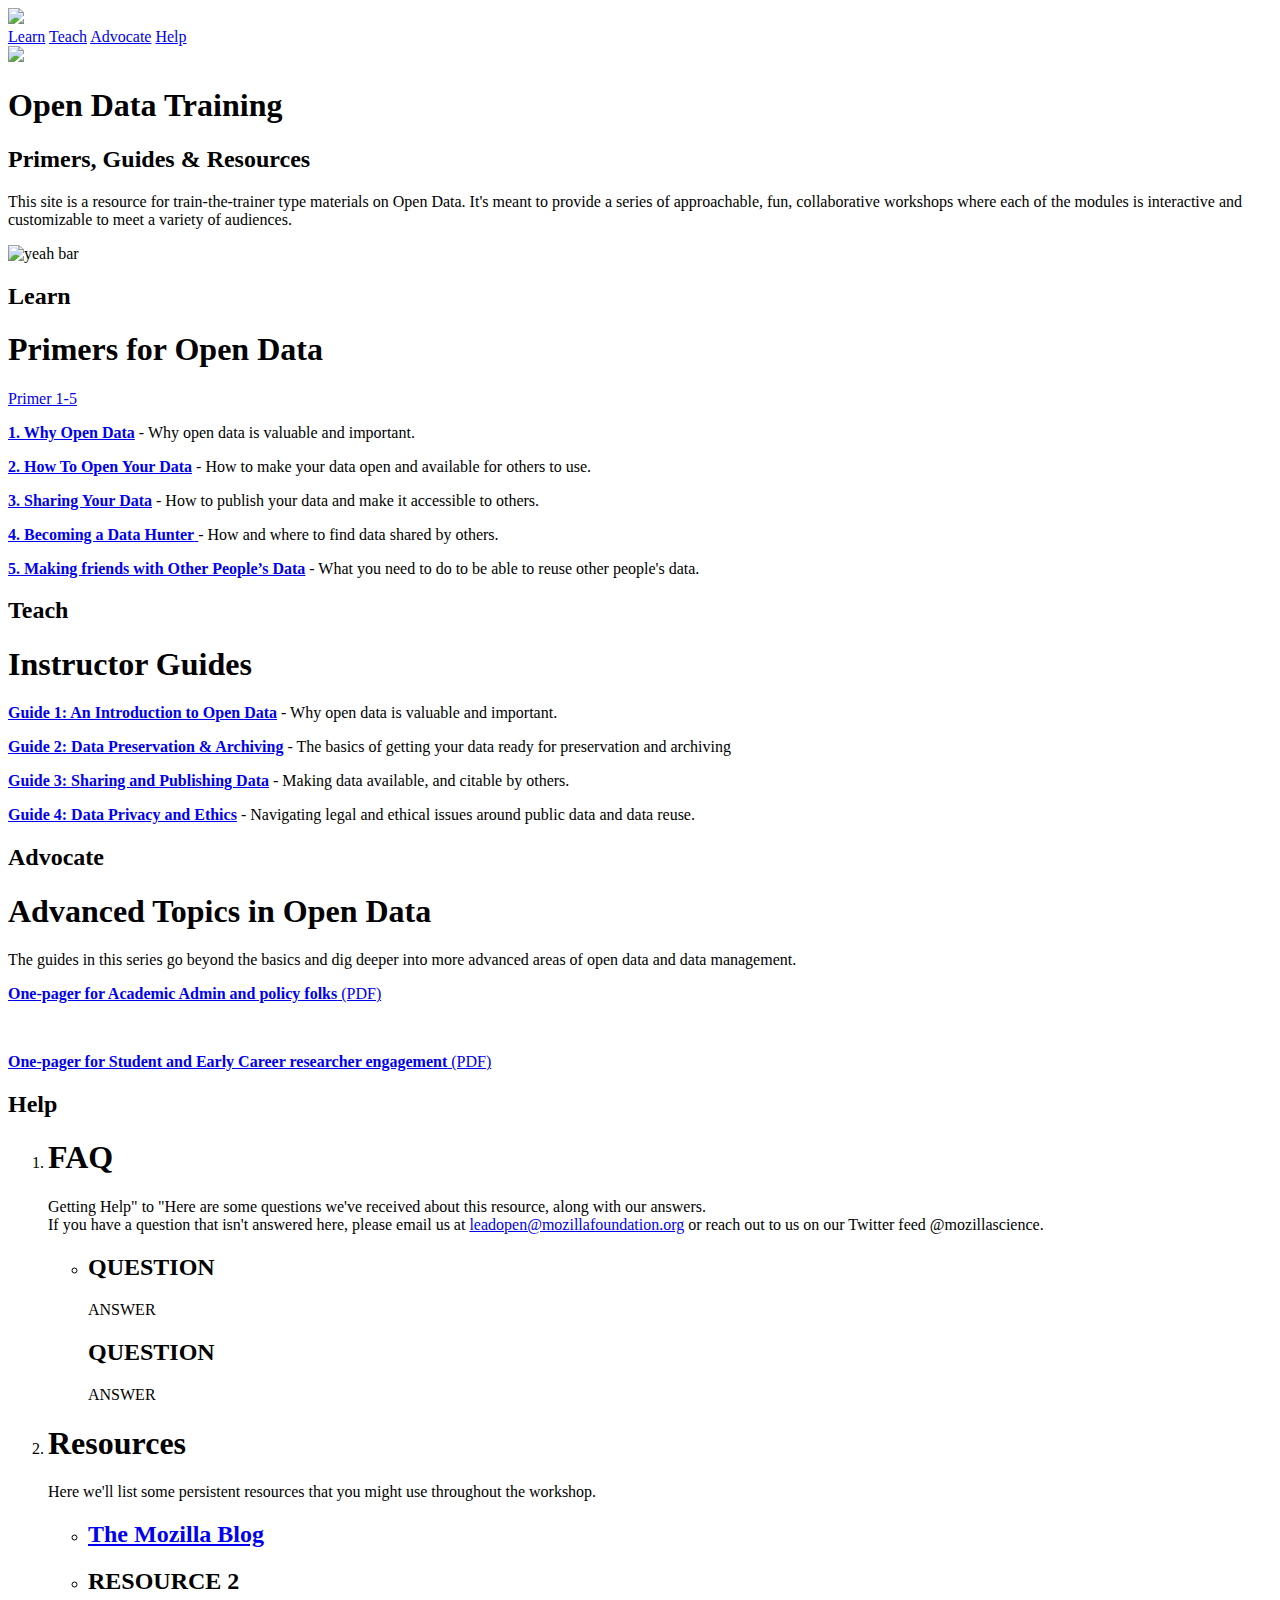
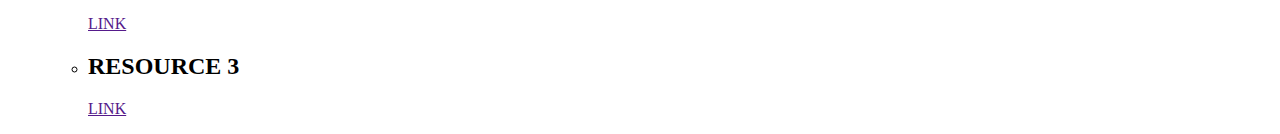
==== commit 81da6403: "Update index.html" ====
--- a/index.html
+++ b/index.html
@@ -122,9 +122,10 @@
   	<h2 id="help">Help</h2>
   		<ol class="steps">
         <li>
-          <h1>Getting Help</h1>
+          <h1>FAQ</h1>
           <p>
-            Here we'll hopefully answer questions you might have.
+            Getting Help" to "Here are some questions we've received about this resource, along with our answers. <br>
+If you have a question that isn't answered here, please email us at <a href="mailto:leadopen@mozillafoundation.org">leadopen@mozillafoundation.org</a> or reach out to us on our Twitter feed @mozillascience.
           </p>
 
           <ul>
@@ -149,8 +150,7 @@
           </p>
           <ul>
             <li>
-              <h2>RESOURCE</h2>
-              <p><a href="">LINK</a></p>
+              <h2><a href="https://blog.mozilla.org">The Mozilla Blog</a></h2>
             </li>
             <li>
               <h2>RESOURCE 2</h2>
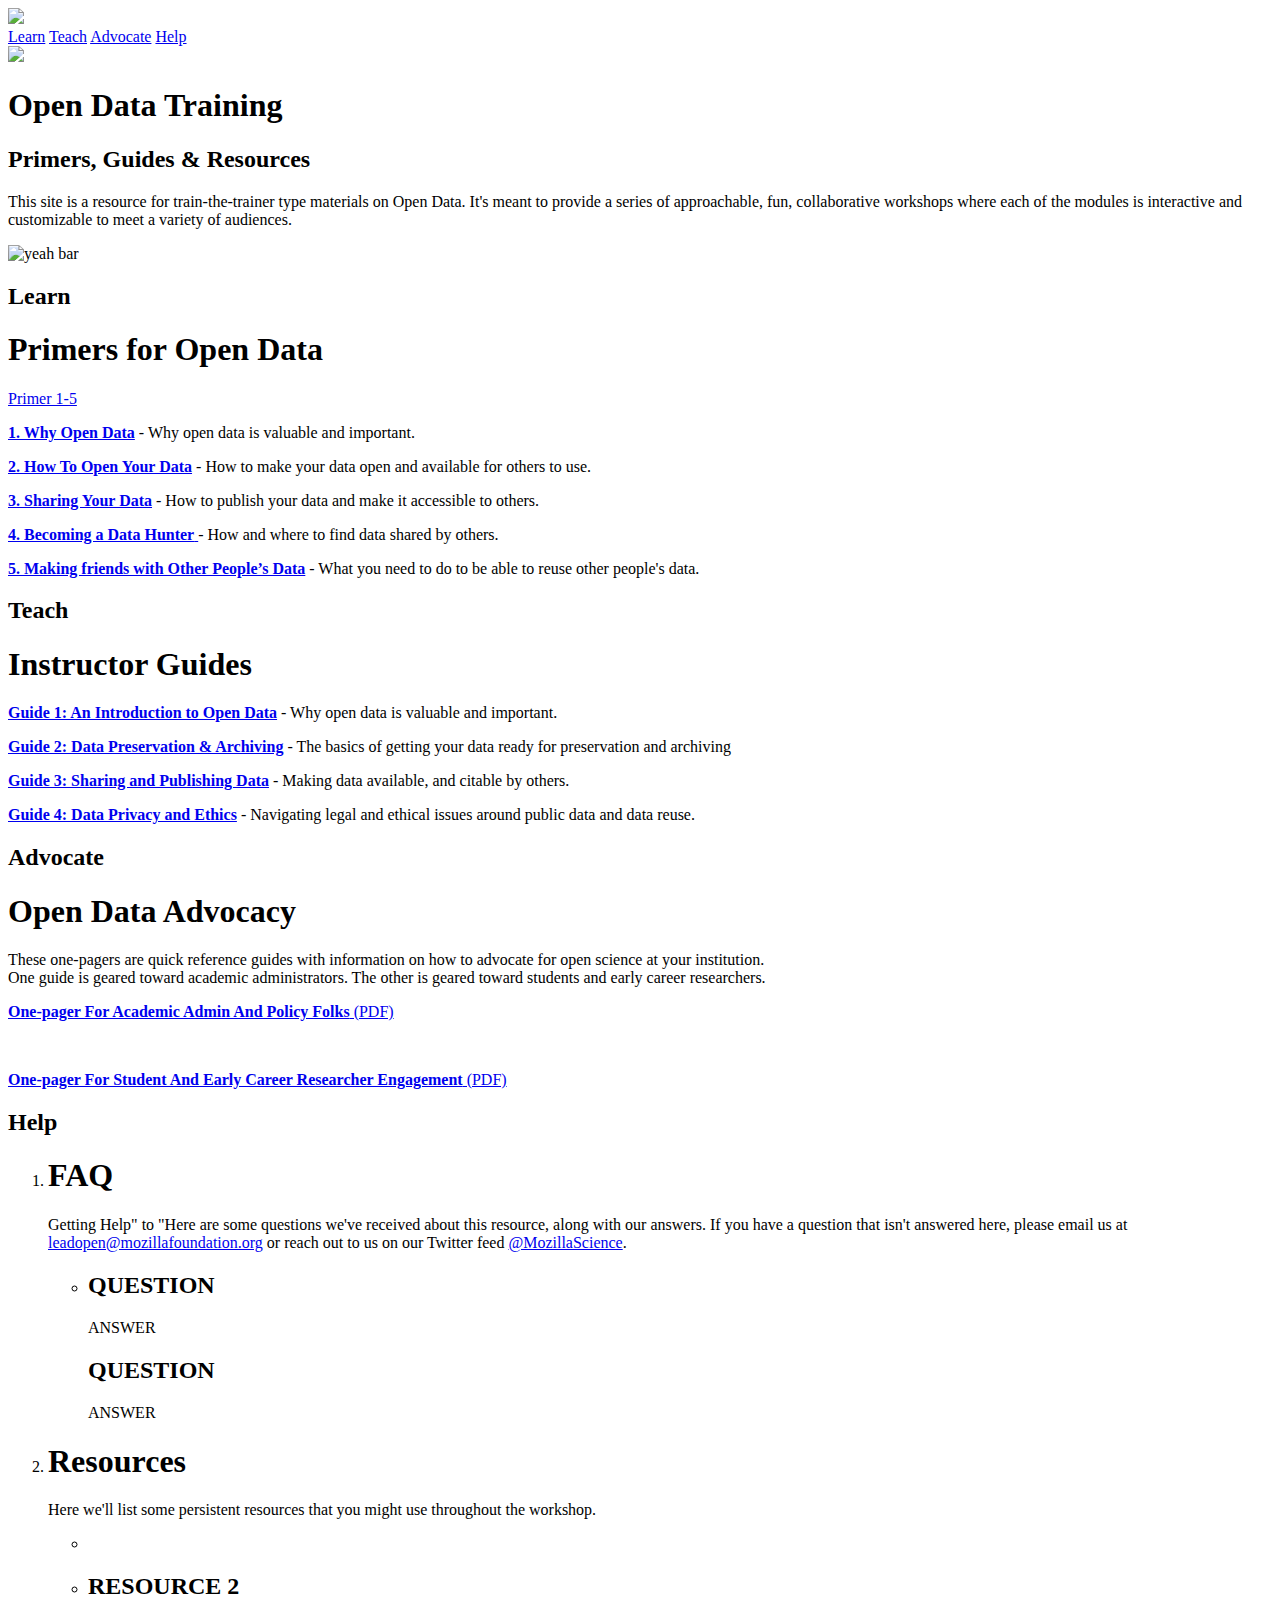
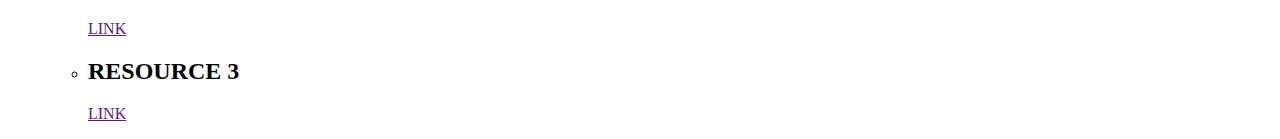
==== commit c964c757: "Update index.html" ====
--- a/index.html
+++ b/index.html
@@ -104,15 +104,16 @@
       <h2 id="advocate">Advocate</h2>
         <section class="example">
           <section class="title">
-            <h1>Advanced Topics in Open Data</h1>
-            <p>The guides in this series go beyond the basics and dig deeper into more advanced areas of open data and data management.</p>
+            <h1>Open Data Advocacy</h1>
+            <p>These one-pagers are quick reference guides with information on how to advocate for open science at your institution.
+		<br>One guide is geared toward academic administrators. The other is geared toward students and early career researchers.</p>
           </section>
           <section class="content">
             <a href="https://mozillascience.github.io/open-data-guides/modules/Advocacy_InstitutionalPolicy.pdf"><p>
-              <strong>One-pager for Academic Admin and policy folks</strong> (PDF)
+              <strong>One-pager For Academic Admin And Policy Folks</strong> (PDF)
 		    </p></a><br>
             <a href="https://mozillascience.github.io/open-data-guides/modules/Advocacy_ECRfactsheet.pdf"><p>
-              <strong>One-pager for Student and Early Career researcher engagement</strong> (PDF)
+              <strong>One-pager For Student And Early Career Researcher Engagement</strong> (PDF)
             </p></a>
           </section>
         </section>
@@ -124,8 +125,7 @@
         <li>
           <h1>FAQ</h1>
           <p>
-            Getting Help" to "Here are some questions we've received about this resource, along with our answers. <br>
-If you have a question that isn't answered here, please email us at <a href="mailto:leadopen@mozillafoundation.org">leadopen@mozillafoundation.org</a> or reach out to us on our Twitter feed @mozillascience.
+            Getting Help" to "Here are some questions we've received about this resource, along with our answers. If you have a question that isn't answered here, please email us at <a href="mailto:leadopen@mozillafoundation.org">leadopen@mozillafoundation.org</a> or reach out to us on our Twitter feed <a href="https://twitter.com/MozillaScience">@MozillaScience</a>.
           </p>
 
           <ul>
@@ -150,7 +150,7 @@
           </p>
           <ul>
             <li>
-              <h2><a href="https://blog.mozilla.org">The Mozilla Blog</a></h2>
+             
             </li>
             <li>
               <h2>RESOURCE 2</h2>
